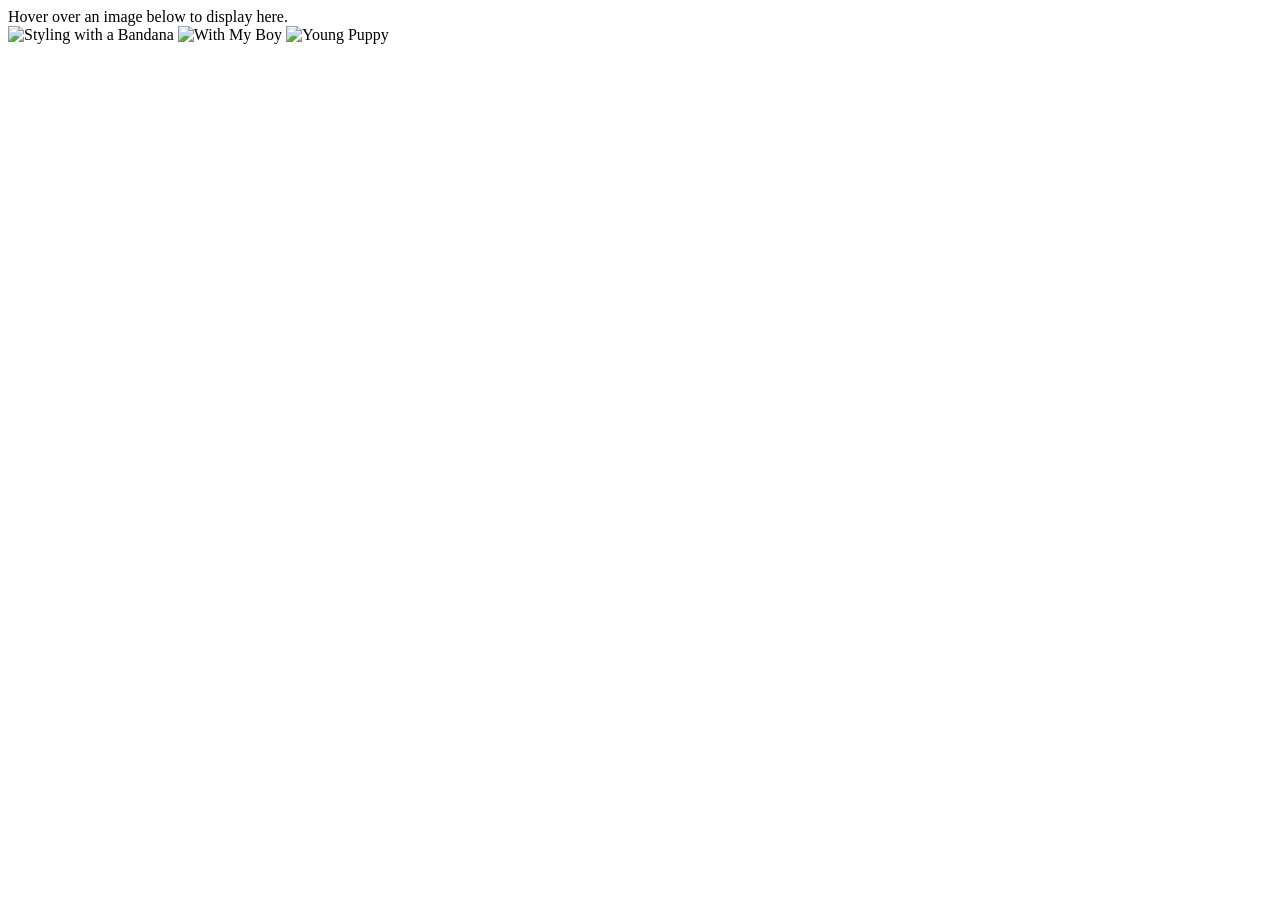
==== JV/index.html @ 629e5e0b "Create index.html" ====
<!DOCTYPE html>
<html lang="en">
<head>
	<meta charset="UTF-8">
	<title>Photo Gallery</title>
	<link rel="stylesheet" href="css/gallery.css">
	<script src = "js/gallery.js"></script>
</head>
<body>
	
	<div id = "image">
		Hover over an image below to display here.
	</div>
	
	<img class = "preview" alt = "Styling with a Bandana" src = "https://s3-us-west-2.amazonaws.com/s.cdpn.io/389177/bacon.jpg" onmouseover = "upDate(this)" onmouseout = "unDo()">
	
	<img class = "preview" alt = "With My Boy" src = "https://s3-us-west-2.amazonaws.com/s.cdpn.io/389177/bacon2.JPG" onmouseover = "upDate(this)" onmouseout = "unDo()">
	
	<img class = "preview" src = "https://s3-us-west-2.amazonaws.com/s.cdpn.io/389177/bacon3.jpg" alt = "Young Puppy" onmouseover = "upDate(this)" onmouseout = "unDo()">

</body>
</html>
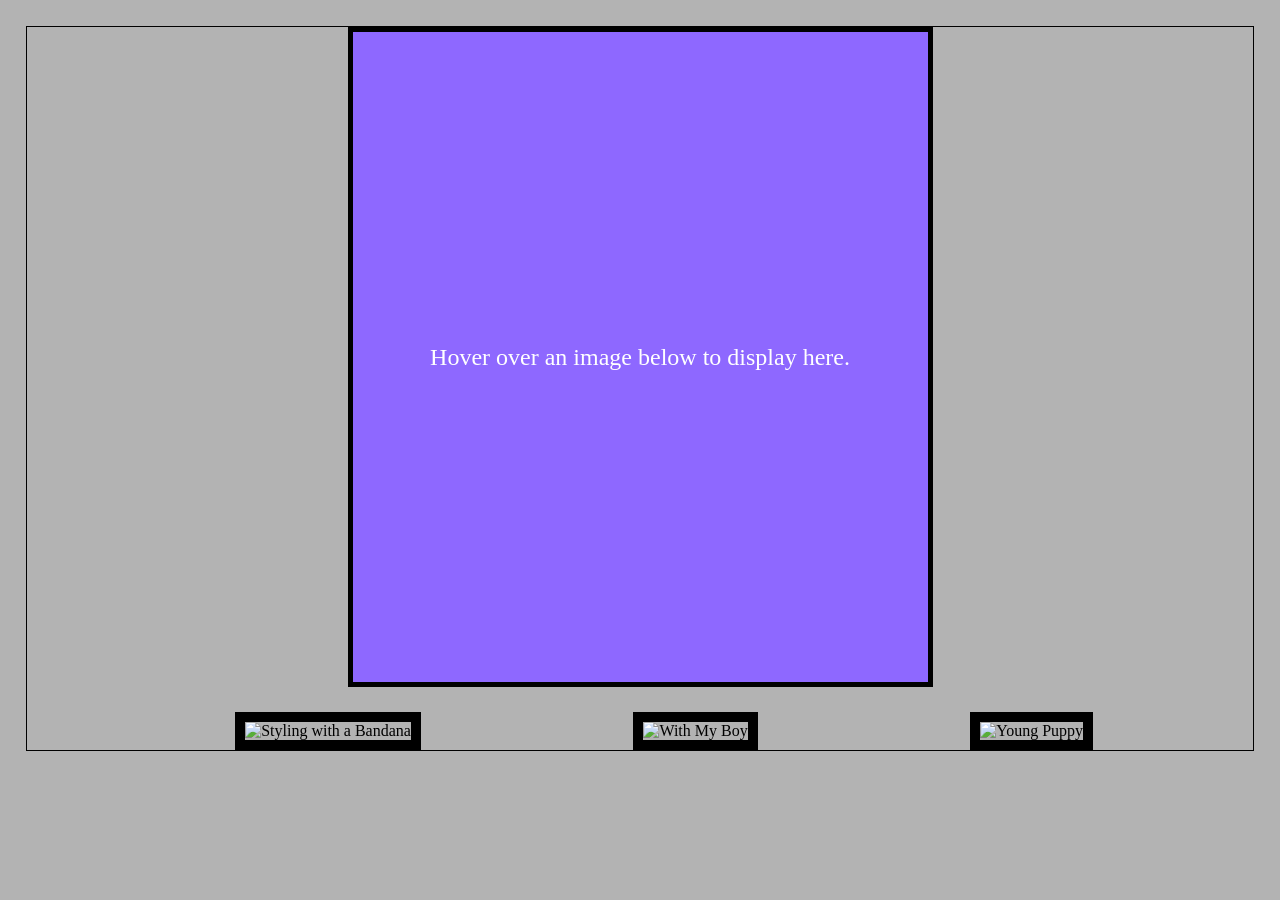
==== commit 13cd7670: "Update index.html" ====
--- a/JV/index.html
+++ b/JV/index.html
@@ -3,7 +3,7 @@
 <head>
 	<meta charset="UTF-8">
 	<title>Photo Gallery</title>
-	<link rel="stylesheet" href="css/gallery.css">
+	<link rel="stylesheet" href="css/style.css">
 	<script src = "js/gallery.js"></script>
 </head>
 <body>
--- a/JV/css/style.css
+++ b/JV/css/style.css
@@ -0,0 +1,29 @@
+/*Name this external file gallery.css*/
+body{
+		margin: 2%;
+		border: 1px solid black;
+		background-color: #b3b3b3;
+}
+#image{
+    line-height:650px;
+		width: 575px;
+    height: 650px;
+		border:5px solid black;
+		margin:0 auto;
+    background-color: #8e68ff;
+    background-image: url('');
+    background-repeat: no-repeat;
+    color:#FFFFFF;
+    text-align: center;
+    background-size: 100%;
+    margin-bottom:25px;
+    font-size: 150%;
+}
+.preview{
+		width:10%;
+		margin-left:17%;
+    border: 10px solid black;
+}
+img{
+		width:95%;
+}
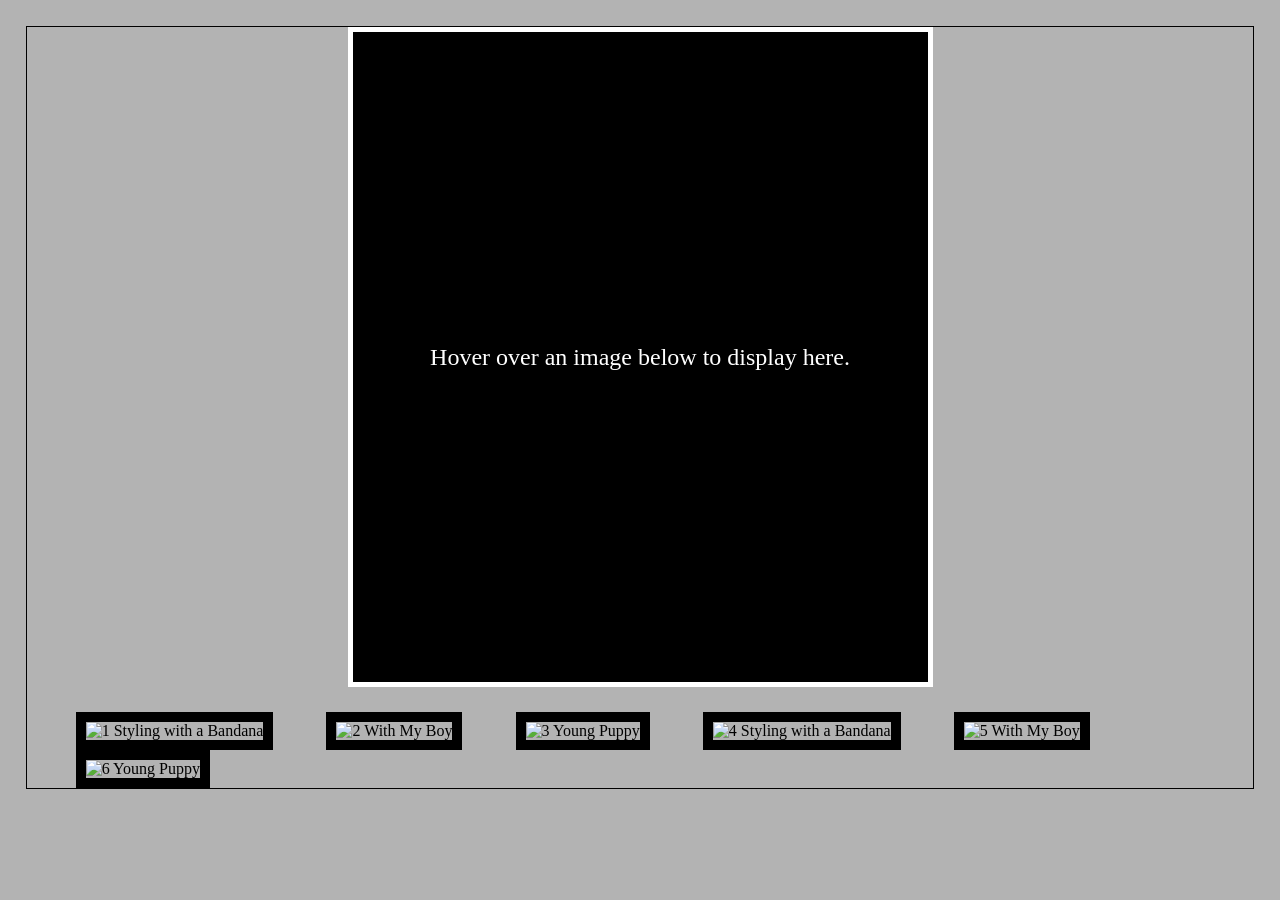
==== commit cd788882: "Update index.html" ====
--- a/JV/index.html
+++ b/JV/index.html
@@ -12,11 +12,17 @@
 		Hover over an image below to display here.
 	</div>
 	
-	<img class = "preview" alt = "Styling with a Bandana" src = "https://s3-us-west-2.amazonaws.com/s.cdpn.io/389177/bacon.jpg" onmouseover = "upDate(this)" onmouseout = "unDo()">
+	<img class = "preview" alt = "1 Styling with a Bandana" src = "https://s3-us-west-2.amazonaws.com/s.cdpn.io/389177/bacon.jpg" onmouseover = "upDate(this)" onmouseout = "unDo()">
 	
-	<img class = "preview" alt = "With My Boy" src = "https://s3-us-west-2.amazonaws.com/s.cdpn.io/389177/bacon2.JPG" onmouseover = "upDate(this)" onmouseout = "unDo()">
+	<img class = "preview" alt = "2 With My Boy" src = "https://s3-us-west-2.amazonaws.com/s.cdpn.io/389177/bacon2.JPG" onmouseover = "upDate(this)" onmouseout = "unDo()">
 	
-	<img class = "preview" src = "https://s3-us-west-2.amazonaws.com/s.cdpn.io/389177/bacon3.jpg" alt = "Young Puppy" onmouseover = "upDate(this)" onmouseout = "unDo()">
+	<img class = "preview" alt = "3 Young Puppy" src = "https://s3-us-west-2.amazonaws.com/s.cdpn.io/389177/bacon3.jpg"  onmouseover = "upDate(this)" onmouseout = "unDo()">
+
+	<img class = "preview" alt = "4 Styling with a Bandana" src = "https://s3-us-west-2.amazonaws.com/s.cdpn.io/389177/bacon.jpg" onmouseover = "upDate(this)" onmouseout = "unDo()">
+	
+	<img class = "preview" alt = "5 With My Boy" src = "https://s3-us-west-2.amazonaws.com/s.cdpn.io/389177/bacon2.JPG" onmouseover = "upDate(this)" onmouseout = "unDo()">
+	
+	<img class = "preview" alt = "6 Young Puppy" src = "https://s3-us-west-2.amazonaws.com/s.cdpn.io/389177/bacon3.jpg" onmouseover = "upDate(this)" onmouseout = "unDo()">
 
 </body>
 </html>
--- a/JV/css/style.css
+++ b/JV/css/style.css
@@ -1,4 +1,3 @@
-/*Name this external file gallery.css*/
 body{
 		margin: 2%;
 		border: 1px solid black;
@@ -8,12 +7,12 @@
     line-height:650px;
 		width: 575px;
     height: 650px;
-		border:5px solid black;
+		border:5px solid rgb(255, 255, 255);
 		margin:0 auto;
-    background-color: #8e68ff;
+    background-color: #000000;
     background-image: url('');
     background-repeat: no-repeat;
-    color:#FFFFFF;
+    color:#ffffff;
     text-align: center;
     background-size: 100%;
     margin-bottom:25px;
@@ -21,7 +20,7 @@
 }
 .preview{
 		width:10%;
-		margin-left:17%;
+    margin-left:4%;
     border: 10px solid black;
 }
 img{
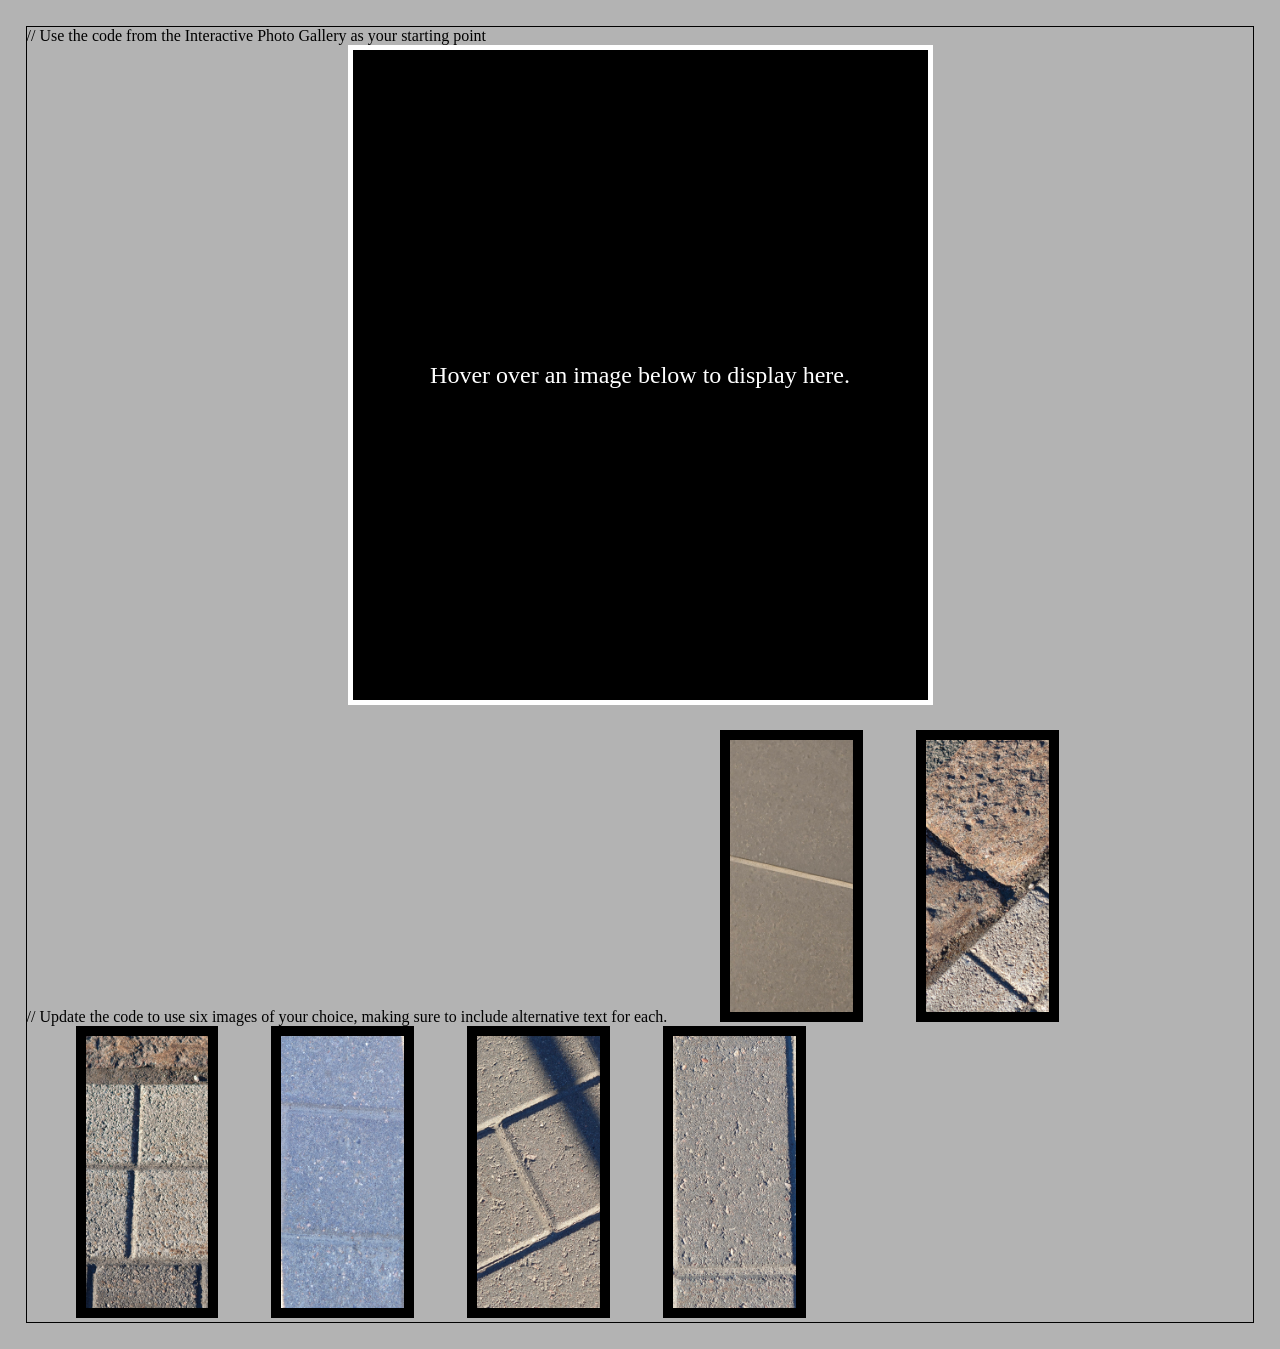
==== commit 8d3d3a00: "Update index.html" ====
--- a/JV/index.html
+++ b/JV/index.html
@@ -1,3 +1,4 @@
+// Use the code from the Interactive Photo Gallery as your starting point
 <!DOCTYPE html>
 <html lang="en">
 <head>
@@ -6,23 +7,23 @@
 	<link rel="stylesheet" href="css/style.css">
 	<script src = "js/gallery.js"></script>
 </head>
-<body>
+<body onload = "tabindex()">
 	
 	<div id = "image">
 		Hover over an image below to display here.
 	</div>
+	// Update the code to use six images of your choice, making sure to include alternative text for each.
+	<img class = "preview" alt = "1 Styling with a Bandana" src = "images/photo_1_2026-05-06_09-33-20.jpg" onmouseover = "upDate(this)" onmouseout = "unDo()">
 	
-	<img class = "preview" alt = "1 Styling with a Bandana" src = "https://s3-us-west-2.amazonaws.com/s.cdpn.io/389177/bacon.jpg" onmouseover = "upDate(this)" onmouseout = "unDo()">
+	<img class = "preview" alt = "2 With My Boy" src = "images/photo_2_2026-05-06_09-33-20.jpg" onmouseover = "upDate(this)" onmouseout = "unDo()">
 	
-	<img class = "preview" alt = "2 With My Boy" src = "https://s3-us-west-2.amazonaws.com/s.cdpn.io/389177/bacon2.JPG" onmouseover = "upDate(this)" onmouseout = "unDo()">
+	<img class = "preview" alt = "3 Young Puppy" src = "images/photo_3_2026-05-06_09-33-20.jpg"  onmouseover = "upDate(this)" onmouseout = "unDo()">
+
+	<img class = "preview" alt = "4 Styling with a Bandana" src = "images/photo_4_2026-05-06_09-33-20.jpg" onmouseover = "upDate(this)" onmouseout = "unDo()">
 	
-	<img class = "preview" alt = "3 Young Puppy" src = "https://s3-us-west-2.amazonaws.com/s.cdpn.io/389177/bacon3.jpg"  onmouseover = "upDate(this)" onmouseout = "unDo()">
-
-	<img class = "preview" alt = "4 Styling with a Bandana" src = "https://s3-us-west-2.amazonaws.com/s.cdpn.io/389177/bacon.jpg" onmouseover = "upDate(this)" onmouseout = "unDo()">
+	<img class = "preview" alt = "5 With My Boy" src = "images/photo_5_2026-05-06_09-33-20.jpg" onmouseover = "upDate(this)" onmouseout = "unDo()">
 	
-	<img class = "preview" alt = "5 With My Boy" src = "https://s3-us-west-2.amazonaws.com/s.cdpn.io/389177/bacon2.JPG" onmouseover = "upDate(this)" onmouseout = "unDo()">
-	
-	<img class = "preview" alt = "6 Young Puppy" src = "https://s3-us-west-2.amazonaws.com/s.cdpn.io/389177/bacon3.jpg" onmouseover = "upDate(this)" onmouseout = "unDo()">
+	<img class = "preview" alt = "6 Young Puppy" src = "images/photo_6_2026-05-06_09-33-20.jpg" onmouseover = "upDate(this)" onmouseout = "unDo()">
 
 </body>
 </html>
--- a/JV/css/style.css
+++ b/JV/css/style.css
@@ -25,4 +25,9 @@
 }
 img{
 		width:95%;
+}
+
+img:hover, img:focus {
+    opacity : 1;
+    border: 10px solid white;
 }
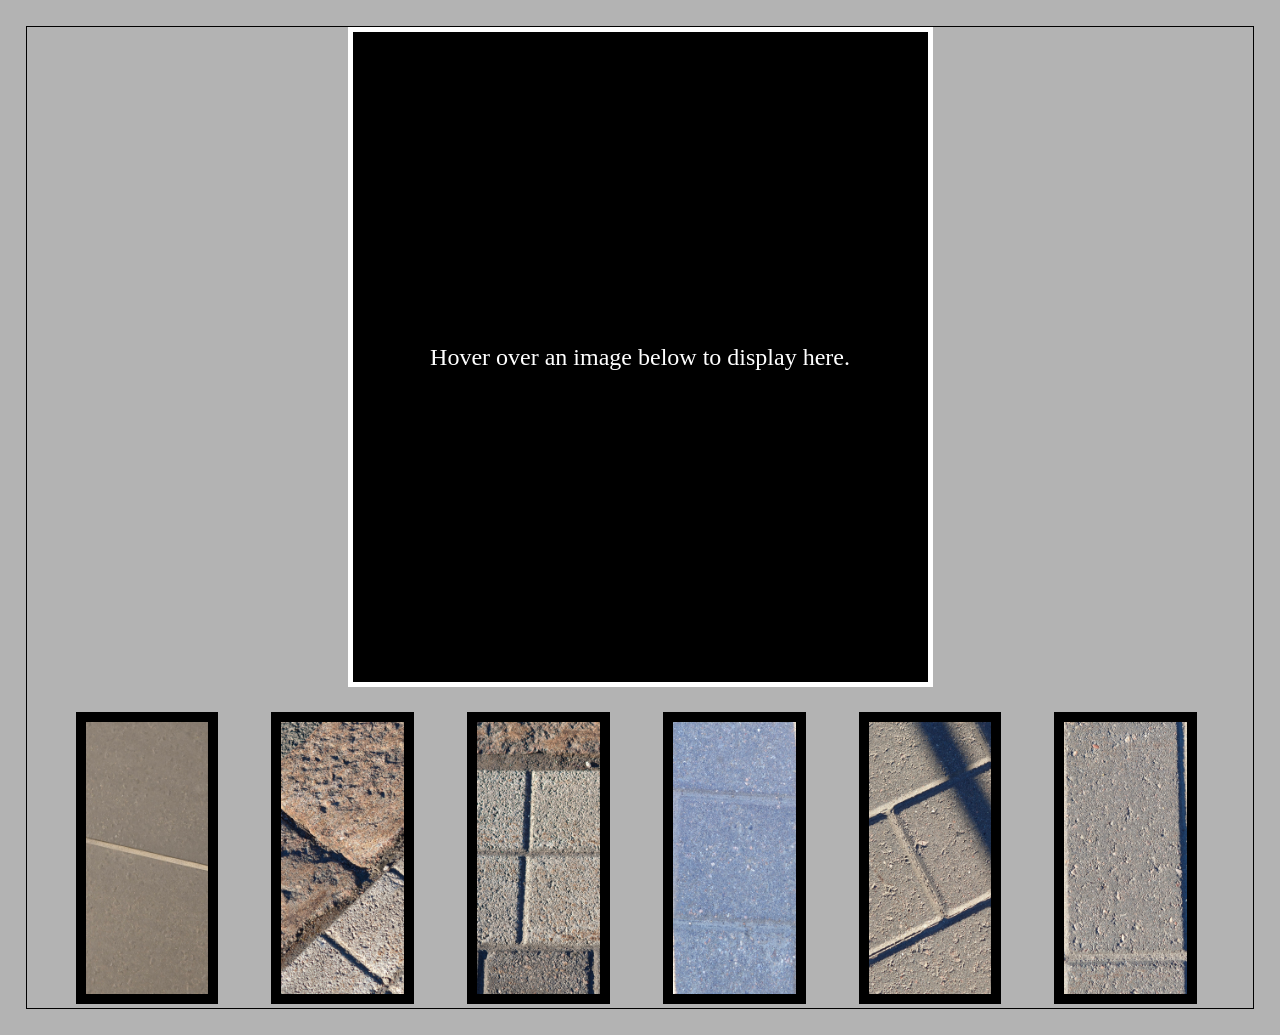
==== commit dec547cf: "Update index.html" ====
--- a/JV/index.html
+++ b/JV/index.html
@@ -1,4 +1,3 @@
-// Use the code from the Interactive Photo Gallery as your starting point
 <!DOCTYPE html>
 <html lang="en">
 <head>
@@ -12,18 +11,17 @@
 	<div id = "image">
 		Hover over an image below to display here.
 	</div>
-	// Update the code to use six images of your choice, making sure to include alternative text for each.
-	<img class = "preview" alt = "1 Styling with a Bandana" src = "images/photo_1_2026-05-06_09-33-20.jpg" onmouseover = "upDate(this)" onmouseout = "unDo()">
+	<img class = "preview" alt = "First Photo" src = "images/photo_1_2026-05-06_09-33-20.jpg" onmouseover = "upDate(this)" onmouseout = "unDo()">
 	
-	<img class = "preview" alt = "2 With My Boy" src = "images/photo_2_2026-05-06_09-33-20.jpg" onmouseover = "upDate(this)" onmouseout = "unDo()">
+	<img class = "preview" alt = "Second Photo" src = "images/photo_2_2026-05-06_09-33-20.jpg" onmouseover = "upDate(this)" onmouseout = "unDo()">
 	
-	<img class = "preview" alt = "3 Young Puppy" src = "images/photo_3_2026-05-06_09-33-20.jpg"  onmouseover = "upDate(this)" onmouseout = "unDo()">
+	<img class = "preview" alt = "Third Photo" src = "images/photo_3_2026-05-06_09-33-20.jpg"  onmouseover = "upDate(this)" onmouseout = "unDo()">
 
-	<img class = "preview" alt = "4 Styling with a Bandana" src = "images/photo_4_2026-05-06_09-33-20.jpg" onmouseover = "upDate(this)" onmouseout = "unDo()">
+	<img class = "preview" alt = "Fourth Photo" src = "images/photo_4_2026-05-06_09-33-20.jpg" onmouseover = "upDate(this)" onmouseout = "unDo()">
 	
-	<img class = "preview" alt = "5 With My Boy" src = "images/photo_5_2026-05-06_09-33-20.jpg" onmouseover = "upDate(this)" onmouseout = "unDo()">
+	<img class = "preview" alt = "Fifth Photo" src = "images/photo_5_2026-05-06_09-33-20.jpg" onmouseover = "upDate(this)" onmouseout = "unDo()">
 	
-	<img class = "preview" alt = "6 Young Puppy" src = "images/photo_6_2026-05-06_09-33-20.jpg" onmouseover = "upDate(this)" onmouseout = "unDo()">
+	<img class = "preview" alt = "Sixth Photo" src = "images/photo_6_2026-05-06_09-33-20.jpg" onmouseover = "upDate(this)" onmouseout = "unDo()">
 
 </body>
 </html>
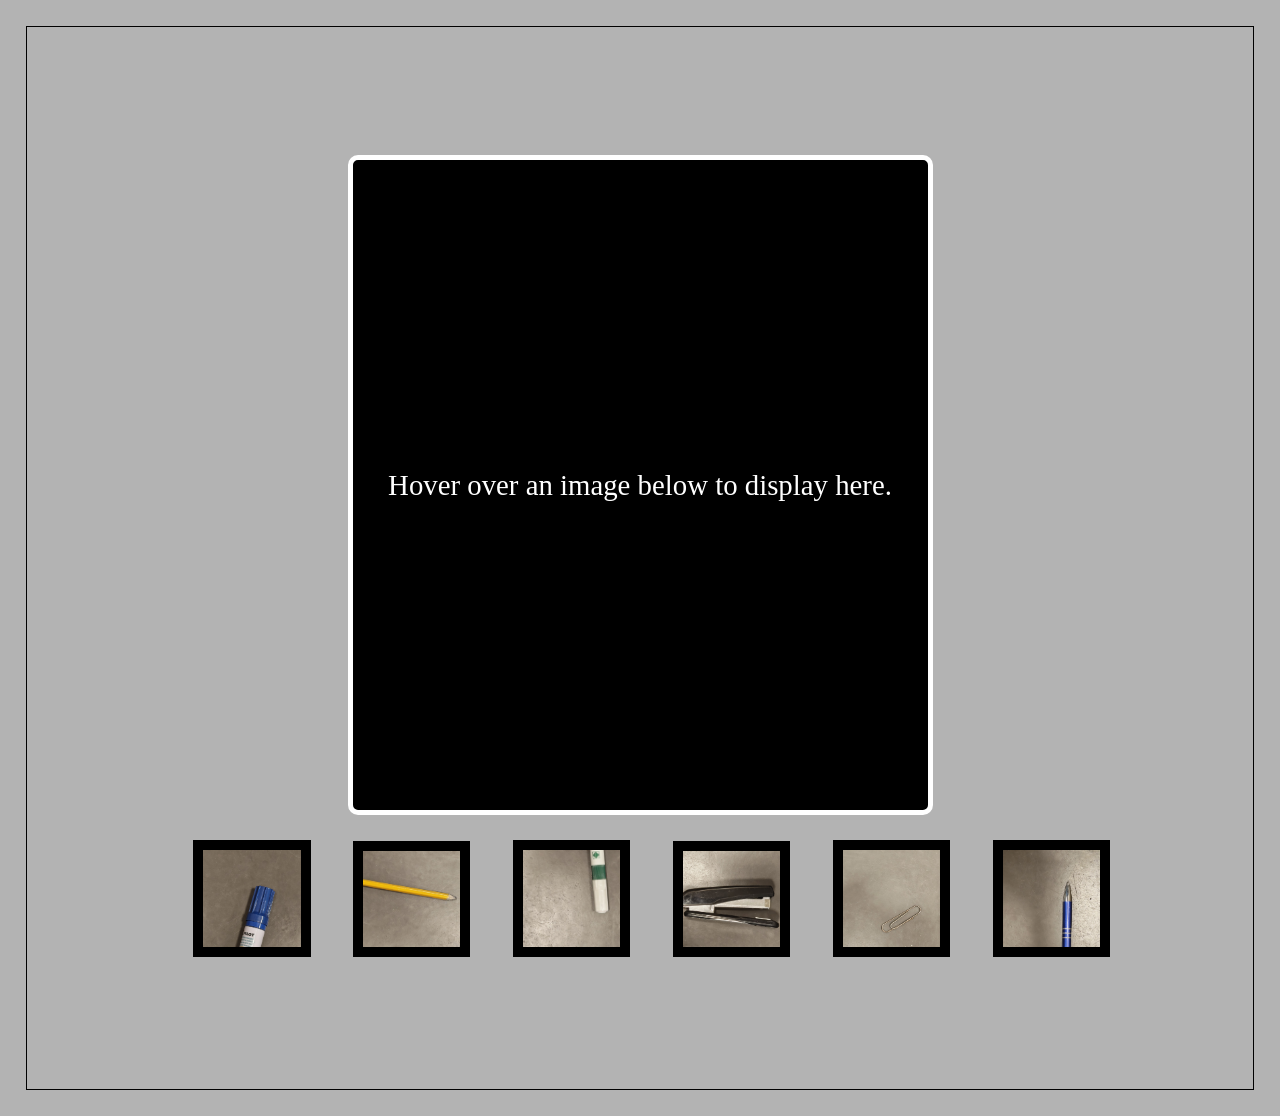
==== commit a7546267: "Update index.html" ====
--- a/JV/index.html
+++ b/JV/index.html
@@ -11,17 +11,17 @@
 	<div id = "image">
 		Hover over an image below to display here.
 	</div>
-	<img class = "preview" alt = "First Photo" src = "images/photo_1_2026-05-06_09-33-20.jpg" onmouseover = "upDate(this)" onmouseout = "unDo()">
+	<img class = "preview" alt = "Blue marker" src = "images/photo_1_2026-05-08_07-55-49.jpg" onmouseover = "upDate(this)" onmouseout = "unDo()">
 	
-	<img class = "preview" alt = "Second Photo" src = "images/photo_2_2026-05-06_09-33-20.jpg" onmouseover = "upDate(this)" onmouseout = "unDo()">
+	<img class = "preview" alt = "Pencil" src = "images/photo_2_2026-05-08_07-55-49.jpg" onmouseover = "upDate(this)" onmouseout = "unDo()">
 	
-	<img class = "preview" alt = "Third Photo" src = "images/photo_3_2026-05-06_09-33-20.jpg"  onmouseover = "upDate(this)" onmouseout = "unDo()">
+	<img class = "preview" alt = "Green marker" src = "images/photo_3_2026-05-08_07-55-49.jpg"  onmouseover = "upDate(this)" onmouseout = "unDo()">
 
-	<img class = "preview" alt = "Fourth Photo" src = "images/photo_4_2026-05-06_09-33-20.jpg" onmouseover = "upDate(this)" onmouseout = "unDo()">
+	<img class = "preview" alt = "Stampler" src = "images/photo_4_2026-05-08_07-55-49.jpg" onmouseover = "upDate(this)" onmouseout = "unDo()">
 	
-	<img class = "preview" alt = "Fifth Photo" src = "images/photo_5_2026-05-06_09-33-20.jpg" onmouseover = "upDate(this)" onmouseout = "unDo()">
+	<img class = "preview" alt = "Clip" src = "images/photo_5_2026-05-08_07-55-49.jpg" onmouseover = "upDate(this)" onmouseout = "unDo()">
 	
-	<img class = "preview" alt = "Sixth Photo" src = "images/photo_6_2026-05-06_09-33-20.jpg" onmouseover = "upDate(this)" onmouseout = "unDo()">
+	<img class = "preview" alt = "Pen" src = "images/photo_6_2026-05-08_07-55-49.jpg" onmouseover = "upDate(this)" onmouseout = "unDo()">
 
 </body>
 </html>
--- a/JV/css/style.css
+++ b/JV/css/style.css
@@ -1,27 +1,31 @@
 body{
 		margin: 2%;
-		border: 1px solid black;
+    padding: 10%;
+		border: 1px solid #000000;
 		background-color: #b3b3b3;
 }
 #image{
     line-height:650px;
 		width: 575px;
     height: 650px;
-		border:5px solid rgb(255, 255, 255);
+		border:5px solid #ffffff;
+    border-radius: 10px;
 		margin:0 auto;
     background-color: #000000;
     background-image: url('');
     background-repeat: no-repeat;
+    background-position: bottom;
     color:#ffffff;
     text-align: center;
-    background-size: 100%;
+    text-shadow: 2px 2px 4px #000000;
+    background-size: 120%;
     margin-bottom:25px;
-    font-size: 150%;
+    font-size: 180%;
 }
 .preview{
 		width:10%;
     margin-left:4%;
-    border: 10px solid black;
+    border: 10px solid #000000;
 }
 img{
 		width:95%;
@@ -29,5 +33,5 @@
 
 img:hover, img:focus {
     opacity : 1;
-    border: 10px solid white;
+    border: 10px solid #ffffff;
 }
